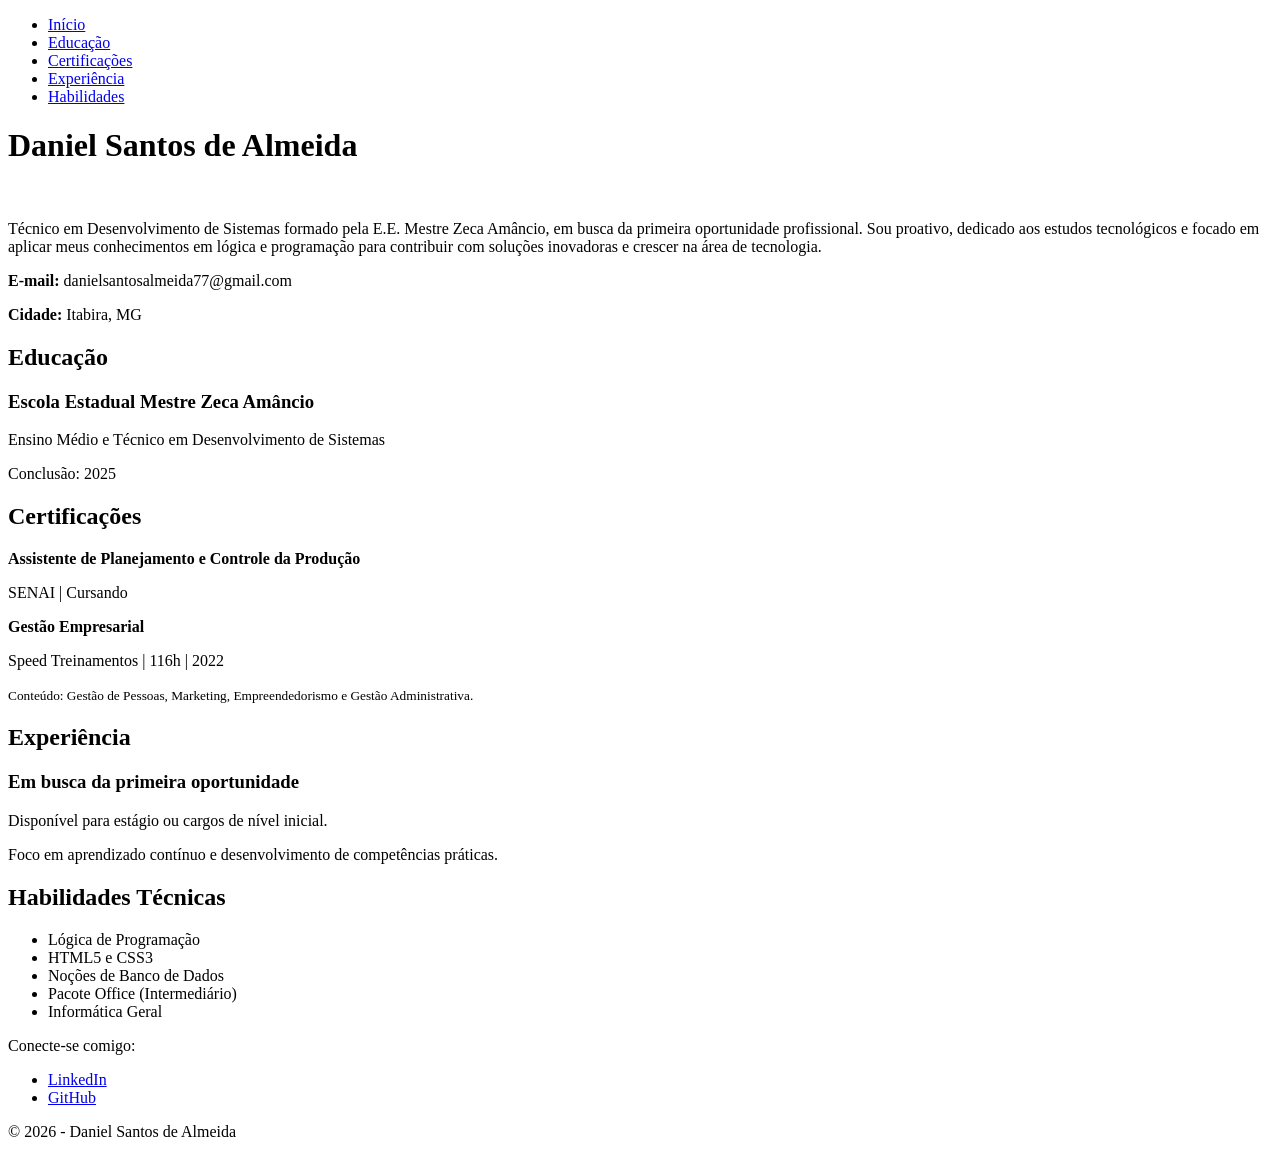
==== Trabalho prático - CSS/index.html @ fa47e639 "Create index.html" ====
<!DOCTYPE html>
<html lang="pt-br">

<head>
    <meta charset="UTF-8">
    <meta name="viewport" content="width=device-width, initial-scale=1.0">
    <title>Curriculum Vitae - Daniel Santos</title>
    <link rel="stylesheet" href="style.css">
</head>

<body>

    <nav id="navbar">
        <ul>
            <li><a href="#apresentacao">Início</a></li>
            <li><a href="#educacao">Educação</a></li>
            <li><a href="#certificacoes">Certificações</a></li>
            <li><a href="#experiencia">Experiência</a></li>
            <li><a href="#habilidades">Habilidades</a></li>
        </ul>
    </nav>

    <header id="apresentacao" class="container">
        <h1>Daniel Santos de Almeida</h1>
        <div class="perfil">
            <div class="img">
                <img src="img/perfil.jpeg" alt="">
            </div>

            <div id="bio" class="bio-container">

                <p>Técnico em Desenvolvimento de Sistemas formado pela E.E. Mestre Zeca Amâncio, em busca da primeira oportunidade profissional. Sou proativo, dedicado aos estudos tecnológicos e focado em aplicar meus conhecimentos em lógica e programação para contribuir com soluções inovadoras e crescer na área de tecnologia.</p>
            </div>

            <div id="contato" class="contato-container">
                <p><strong>E-mail:</strong> danielsantosalmeida77@gmail.com</p>
                <p><strong>Cidade:</strong> Itabira, MG</p>
            </div>
        </div>
    </header>

    <section id="educacao" class="container">
        <h2>Educação</h2>
        <div class="item-container">
            <h3>Escola Estadual Mestre Zeca Amâncio</h3>
            <p>Ensino Médio e Técnico em Desenvolvimento de Sistemas</p>
            <p>Conclusão: 2025</p>
        </div>
    </section>

    <section id="certificacoes" class="container">
        <h2>Certificações</h2>

        <div class="item-container">
            <p><strong>Assistente de Planejamento e Controle da Produção</strong></p>
            <p>SENAI | Cursando</p>
        </div>

        <div class="item-container">
            <p><strong>Gestão Empresarial</strong></p>
            <p>Speed Treinamentos | 116h | 2022</p>
            <p><small>Conteúdo: Gestão de Pessoas, Marketing, Empreendedorismo e Gestão Administrativa.</small></p>
        </div>
    </section>

    <section id="experiencia" class="container">
        <h2>Experiência</h2>
        <div class="item-container">
            <h3>Em busca da primeira oportunidade</h3>
            <p>Disponível para estágio ou cargos de nível inicial.</p>
            <p>Foco em aprendizado contínuo e desenvolvimento de competências práticas.</p>
        </div>
    </section>

    <section id="habilidades" class="container">
        <h2>Habilidades Técnicas</h2>
        <ul class="hab">
            <li>Lógica de Programação</li>
            <li>HTML5 e CSS3</li>
            <li>Noções de Banco de Dados</li>
            <li>Pacote Office (Intermediário)</li>
            <li>Informática Geral</li>
        </ul>
    </section>

    <footer>
        <div class="footer-links">
            <p>Conecte-se comigo:</p>
            <ul>
                <li><a href="#" target="_blank">LinkedIn</a></li>
                <li><a href="https://github.com/danielsantosalmeida77-dev" target="_blank">GitHub</a></li>
            </ul>
        </div>
        <p>&copy; 2026 - Daniel Santos de Almeida</p>
    </footer>

</body>

</html>
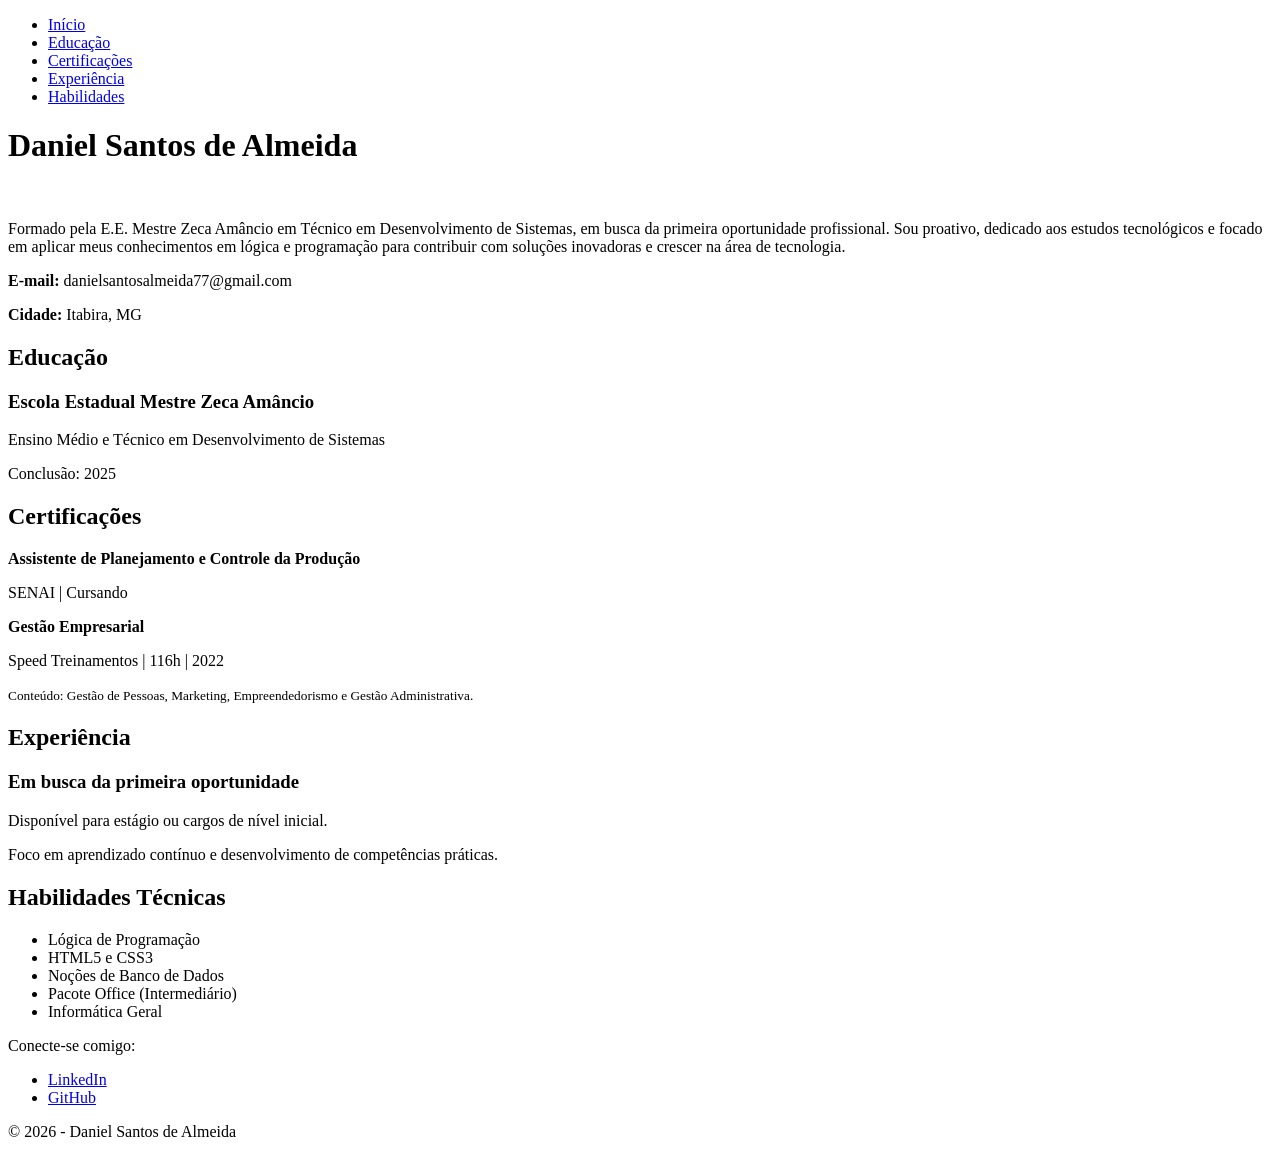
==== commit 64e802ba: "Update index.html" ====
--- a/Trabalho prático - CSS/index.html
+++ b/Trabalho prático - CSS/index.html
@@ -29,7 +29,7 @@
 
             <div id="bio" class="bio-container">
 
-                <p>Técnico em Desenvolvimento de Sistemas formado pela E.E. Mestre Zeca Amâncio, em busca da primeira oportunidade profissional. Sou proativo, dedicado aos estudos tecnológicos e focado em aplicar meus conhecimentos em lógica e programação para contribuir com soluções inovadoras e crescer na área de tecnologia.</p>
+                <p>Formado pela E.E. Mestre Zeca Amâncio em Técnico em Desenvolvimento de Sistemas, em busca da primeira oportunidade profissional. Sou proativo, dedicado aos estudos tecnológicos e focado em aplicar meus conhecimentos em lógica e programação para contribuir com soluções inovadoras e crescer na área de tecnologia.</p>
             </div>
 
             <div id="contato" class="contato-container">
